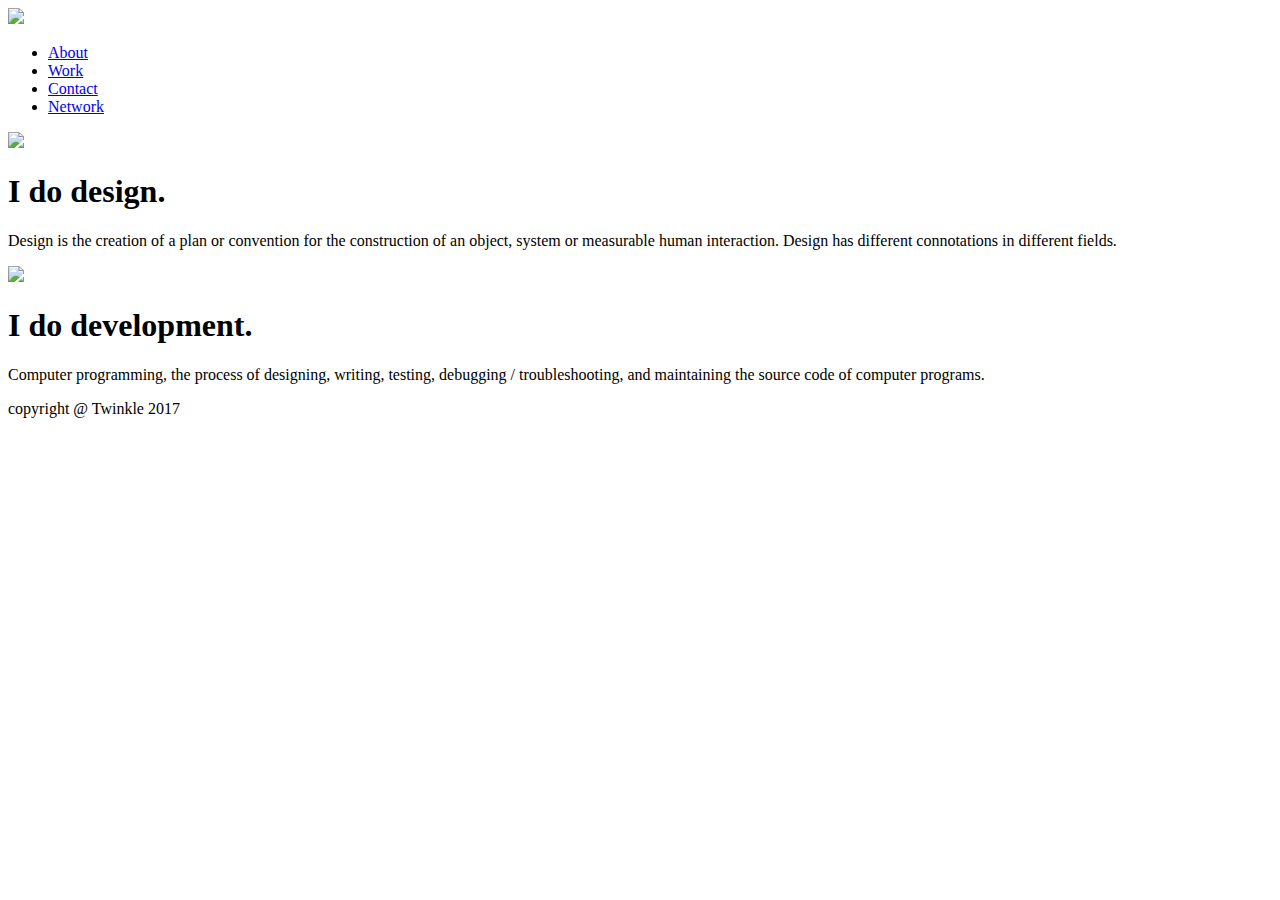
==== work.html @ 9516c271 "setting up new project" ====
<!DOCTYPE html>
<html>
<head>
<link rel="stylesheet"href="style.css">
<link href="https://fonts.googleapis.com/css?family=Pangolin" rel="stylesheet">
	<title>twinkle's work</title>
</head>
<body>
<div class="container">
    <nav>
 	<img class="round-img profile-img" src="img/profile.jpg">
 		<ul>
 			<li> <a href="index.html">About</a></li>
 			<li><a href="work.html">Work</a></li>
 			<li><a href="contact.html">Contact</a></li>
            <li><a href="Network.htm">Network</a></li>

 			</li>
 		</ul>
 	</nav>
 	<div class="container2">
	 	<img src="img/design.jpg" class="round-img logo1">
	 	
	 	<div class="banner2">
	 		<h1>
	 			I do design.
	 		</h1>
	 		<p>
	 			Design is the creation of a plan or convention for the construction of an object, system or measurable human interaction. Design has different connotations in different fields.
	 		</p>
	 	</div>
 	</div>
 	
 	<div class="container3">
 		<img class="round-img logo2" src="img/development.jpg">
 	    <div class="banner">
 		<h1>
 			I do development.
 		</h1>
 		<p>
 			Computer programming, the process of designing, writing, testing, debugging / troubleshooting, and maintaining the source code of computer programs.
 		</p>
 		</div>
 	</div>

 	</nav>
 </div>
 <div>
 	
 </div>

</body>
<footer>
	<p> copyright @ Twinkle 2017 </p>
</footer>
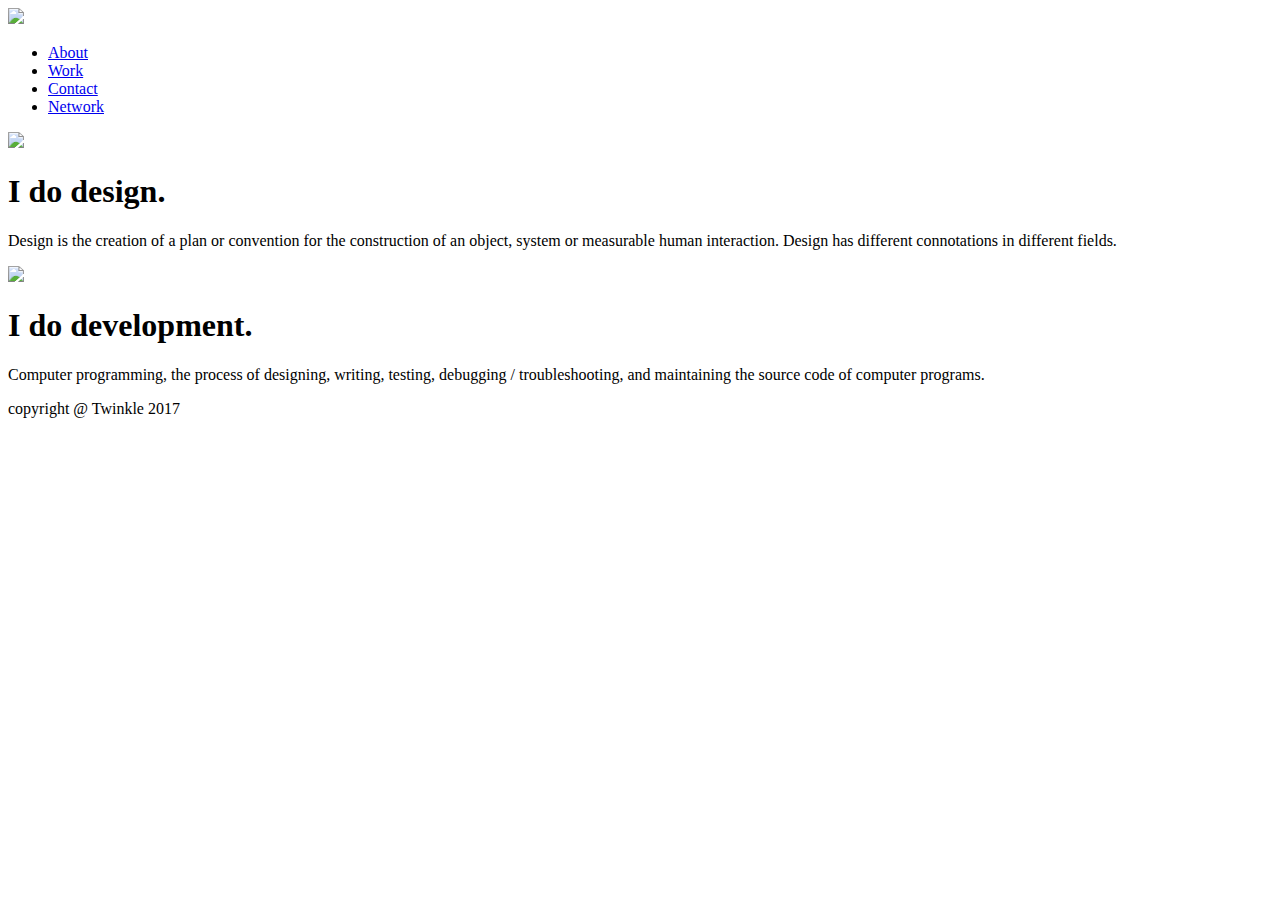
==== commit b030ff12: "testing" ====
--- a/work.html
+++ b/work.html
@@ -3,7 +3,7 @@
 <head>
 <link rel="stylesheet"href="style.css">
 <link href="https://fonts.googleapis.com/css?family=Pangolin" rel="stylesheet">
-	<title>twinkle's work</title>
+	<title>twinkle'ssssgukgkhkhkusdfgdfs work</title>
 </head>
 <body>
 <div class="container">
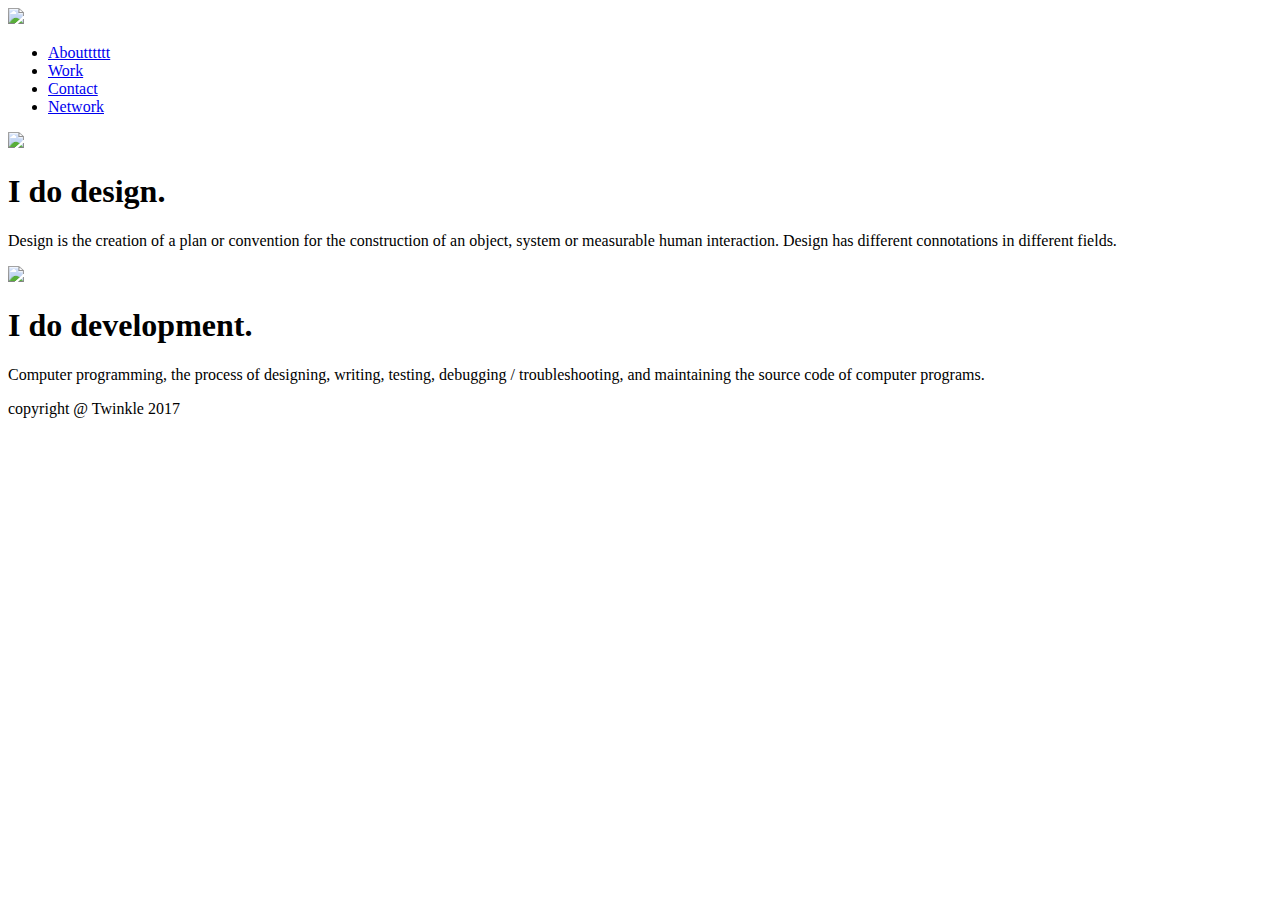
==== commit 7f97be27: "making changes" ====
--- a/work.html
+++ b/work.html
@@ -3,14 +3,14 @@
 <head>
 <link rel="stylesheet"href="style.css">
 <link href="https://fonts.googleapis.com/css?family=Pangolin" rel="stylesheet">
-	<title>twinkle'ssssgukgkhkhkusdfgdfs work</title>
+	<title>twinkle's work</title>
 </head>
 <body>
 <div class="container">
     <nav>
  	<img class="round-img profile-img" src="img/profile.jpg">
  		<ul>
- 			<li> <a href="index.html">About</a></li>
+ 			<li> <a href="index.html">Aboutttttt</a></li>
  			<li><a href="work.html">Work</a></li>
  			<li><a href="contact.html">Contact</a></li>
             <li><a href="Network.htm">Network</a></li>
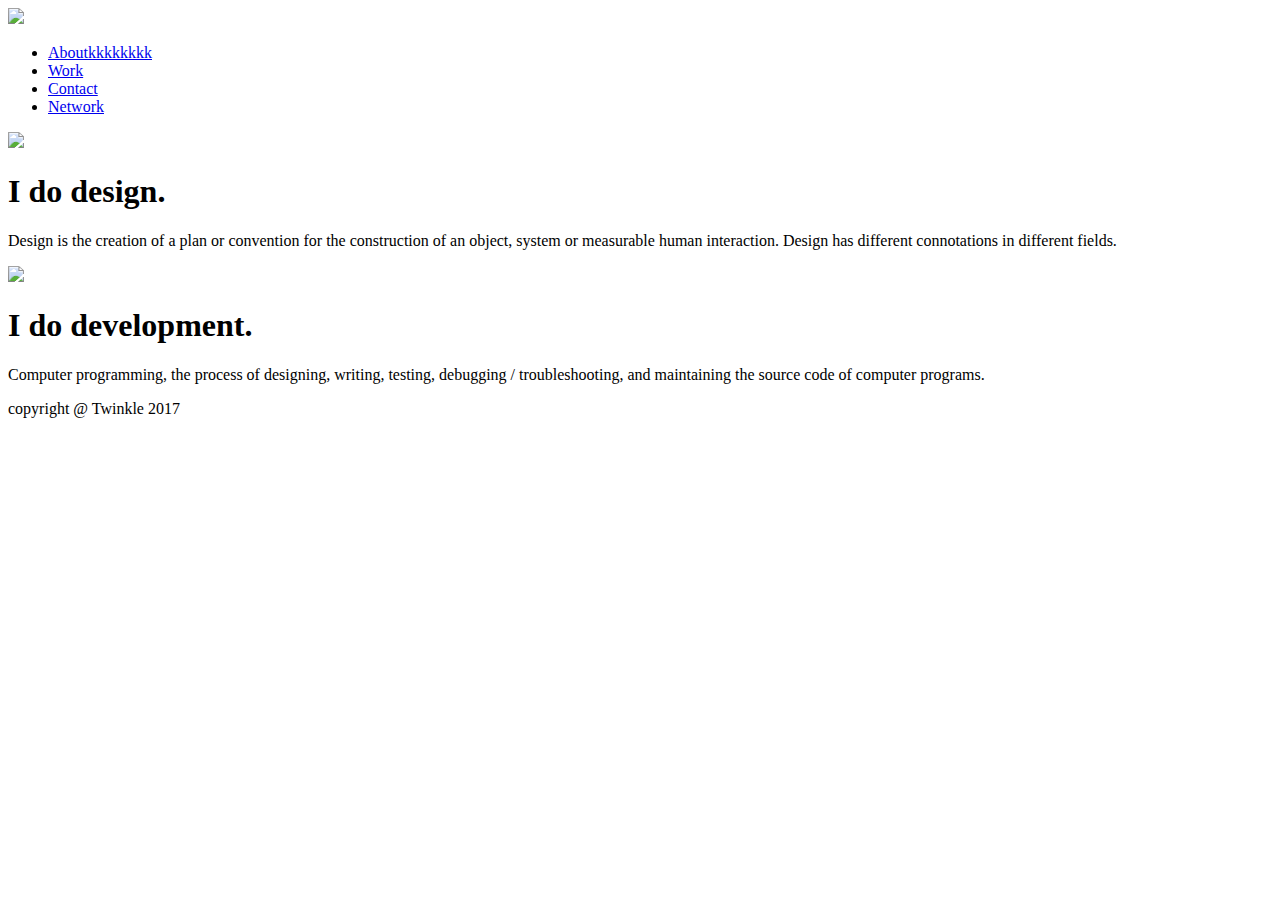
==== commit adca44e3: "testing" ====
--- a/work.html
+++ b/work.html
@@ -3,14 +3,14 @@
 <head>
 <link rel="stylesheet"href="style.css">
 <link href="https://fonts.googleapis.com/css?family=Pangolin" rel="stylesheet">
-	<title>twinkle's work</title>
+	<title>twinkle'ssssgukgkhkhkusdfgdfs work</title>
 </head>
 <body>
 <div class="container">
     <nav>
  	<img class="round-img profile-img" src="img/profile.jpg">
  		<ul>
- 			<li> <a href="index.html">Aboutttttt</a></li>
+ 			<li> <a href="index.html">Aboutkkkkkkkk</a></li>
  			<li><a href="work.html">Work</a></li>
  			<li><a href="contact.html">Contact</a></li>
             <li><a href="Network.htm">Network</a></li>
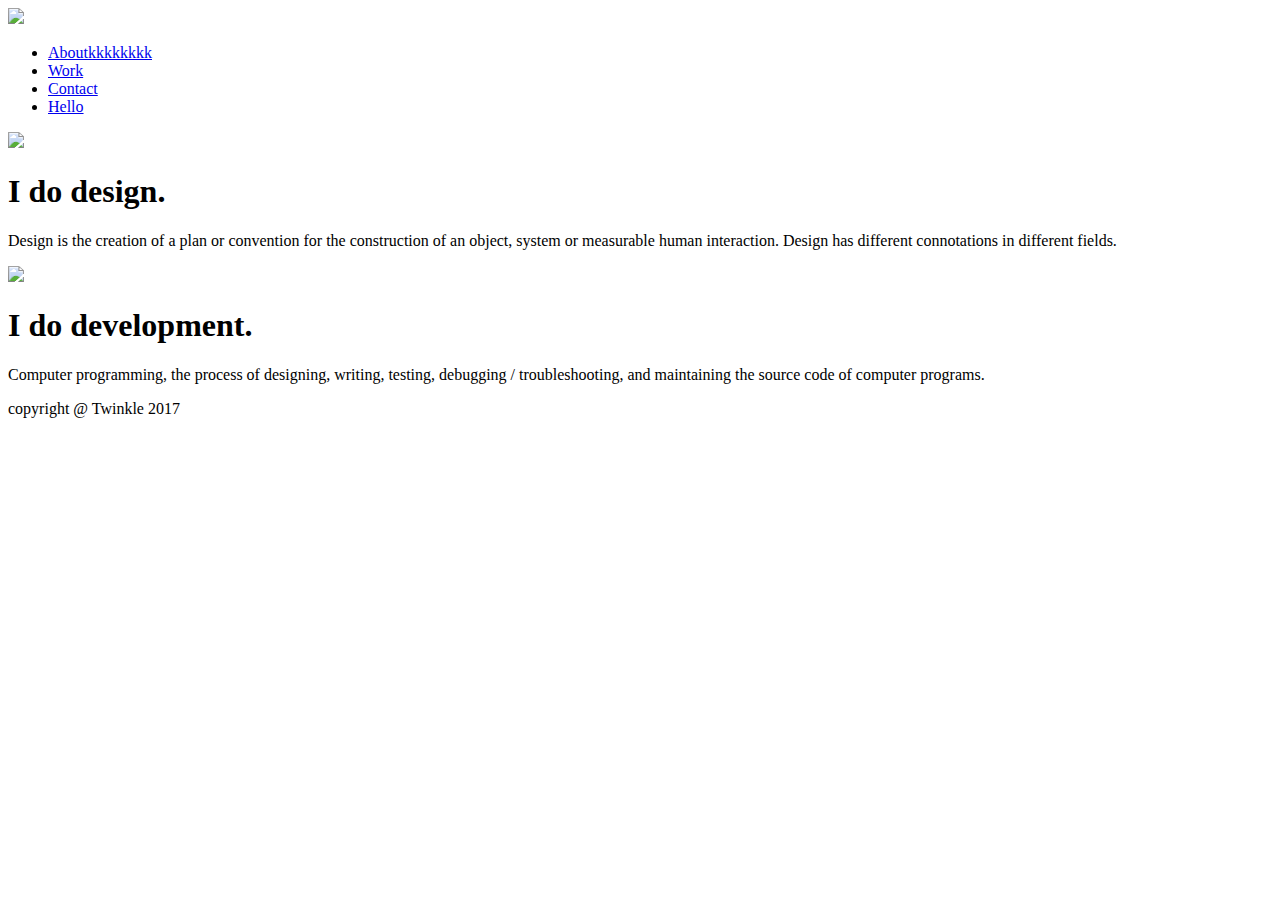
==== commit 475f84f5: "modified network link" ====
--- a/work.html
+++ b/work.html
@@ -13,7 +13,7 @@
  			<li> <a href="index.html">Aboutkkkkkkkk</a></li>
  			<li><a href="work.html">Work</a></li>
  			<li><a href="contact.html">Contact</a></li>
-            <li><a href="Network.htm">Network</a></li>
+            <li><a href="Network.htm">Hello</a></li>
 
  			</li>
  		</ul>
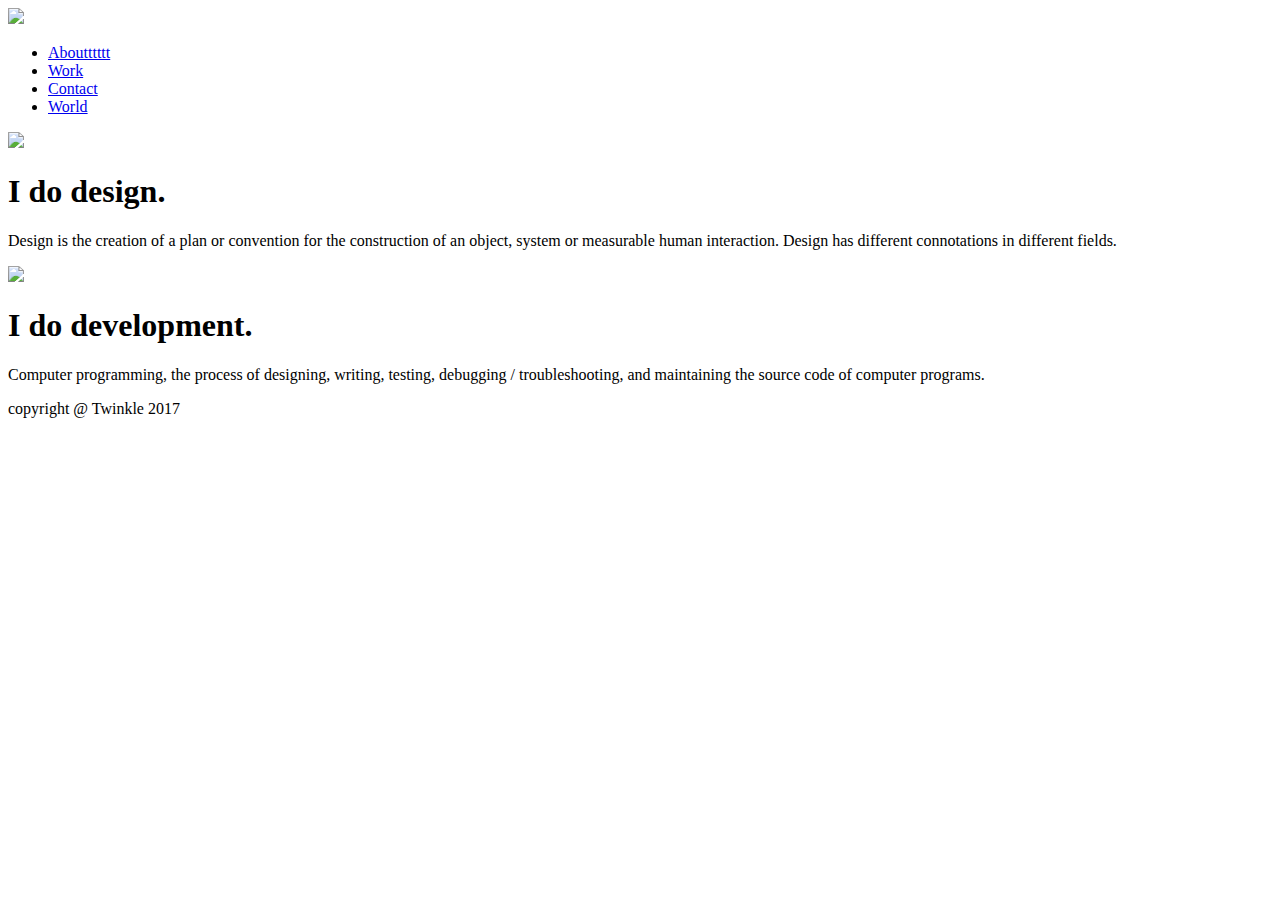
==== commit 0c86900f: "modified network link again" ====
--- a/work.html
+++ b/work.html
@@ -3,17 +3,17 @@
 <head>
 <link rel="stylesheet"href="style.css">
 <link href="https://fonts.googleapis.com/css?family=Pangolin" rel="stylesheet">
-	<title>twinkle'ssssgukgkhkhkusdfgdfs work</title>
+	<title>twinkle's work</title>
 </head>
 <body>
 <div class="container">
     <nav>
  	<img class="round-img profile-img" src="img/profile.jpg">
  		<ul>
- 			<li> <a href="index.html">Aboutkkkkkkkk</a></li>
+ 			<li> <a href="index.html">Aboutttttt</a></li>
  			<li><a href="work.html">Work</a></li>
  			<li><a href="contact.html">Contact</a></li>
-            <li><a href="Network.htm">Hello</a></li>
+            <li><a href="Network.htm">World</a></li>
 
  			</li>
  		</ul>
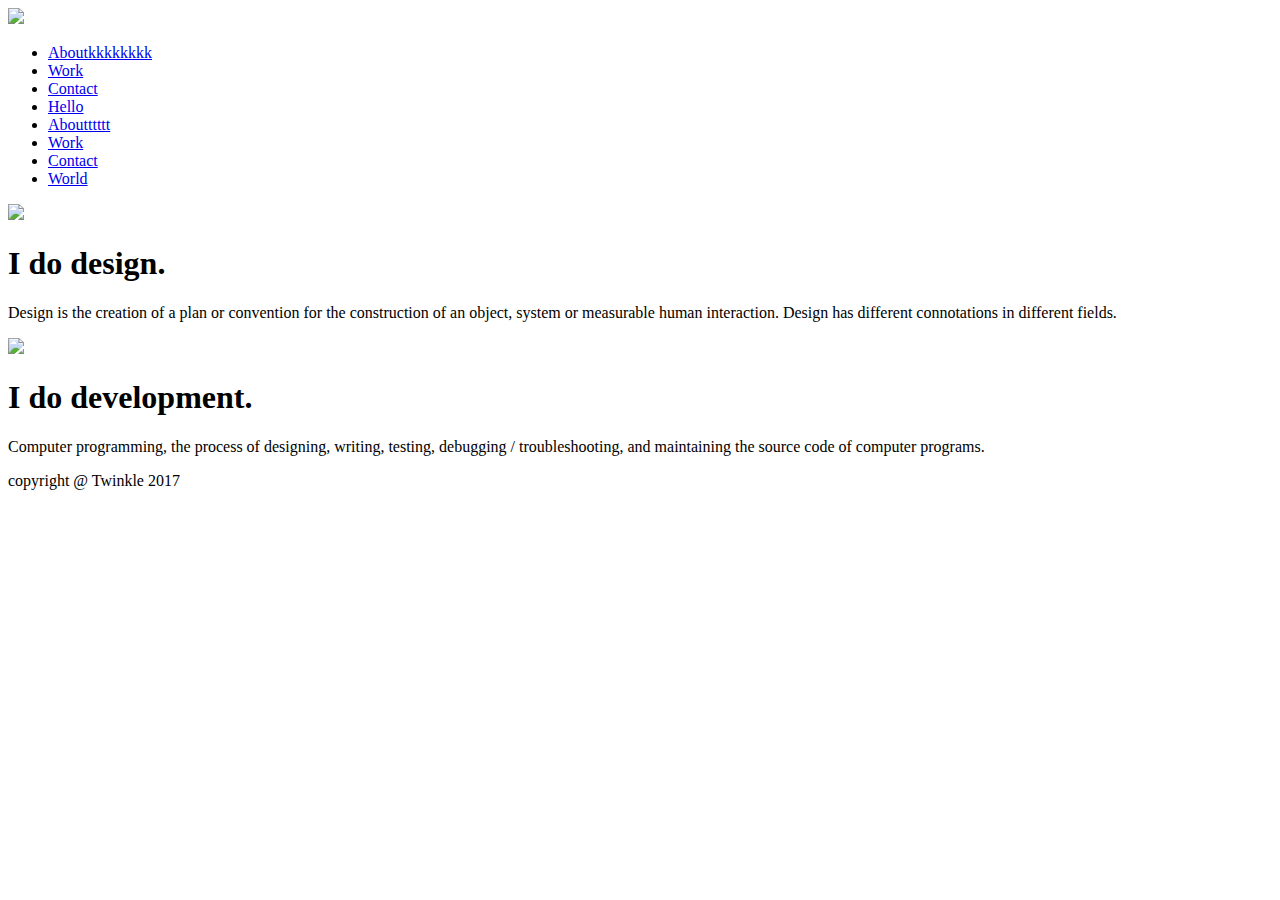
==== commit 5dc6c633: "merging branches" ====
--- a/work.html
+++ b/work.html
@@ -3,13 +3,17 @@
 <head>
 <link rel="stylesheet"href="style.css">
 <link href="https://fonts.googleapis.com/css?family=Pangolin" rel="stylesheet">
-	<title>twinkle's work</title>
+	<title>twinkle'ssssgukgkhkhkusdfgdfs work</title>
 </head>
 <body>
 <div class="container">
     <nav>
  	<img class="round-img profile-img" src="img/profile.jpg">
  		<ul>
+ 			<li> <a href="index.html">Aboutkkkkkkkk</a></li>
+ 			<li><a href="work.html">Work</a></li>
+ 			<li><a href="contact.html">Contact</a></li>
+            <li><a href="Network.htm">Hello</a></li>
  			<li> <a href="index.html">Aboutttttt</a></li>
  			<li><a href="work.html">Work</a></li>
  			<li><a href="contact.html">Contact</a></li>
